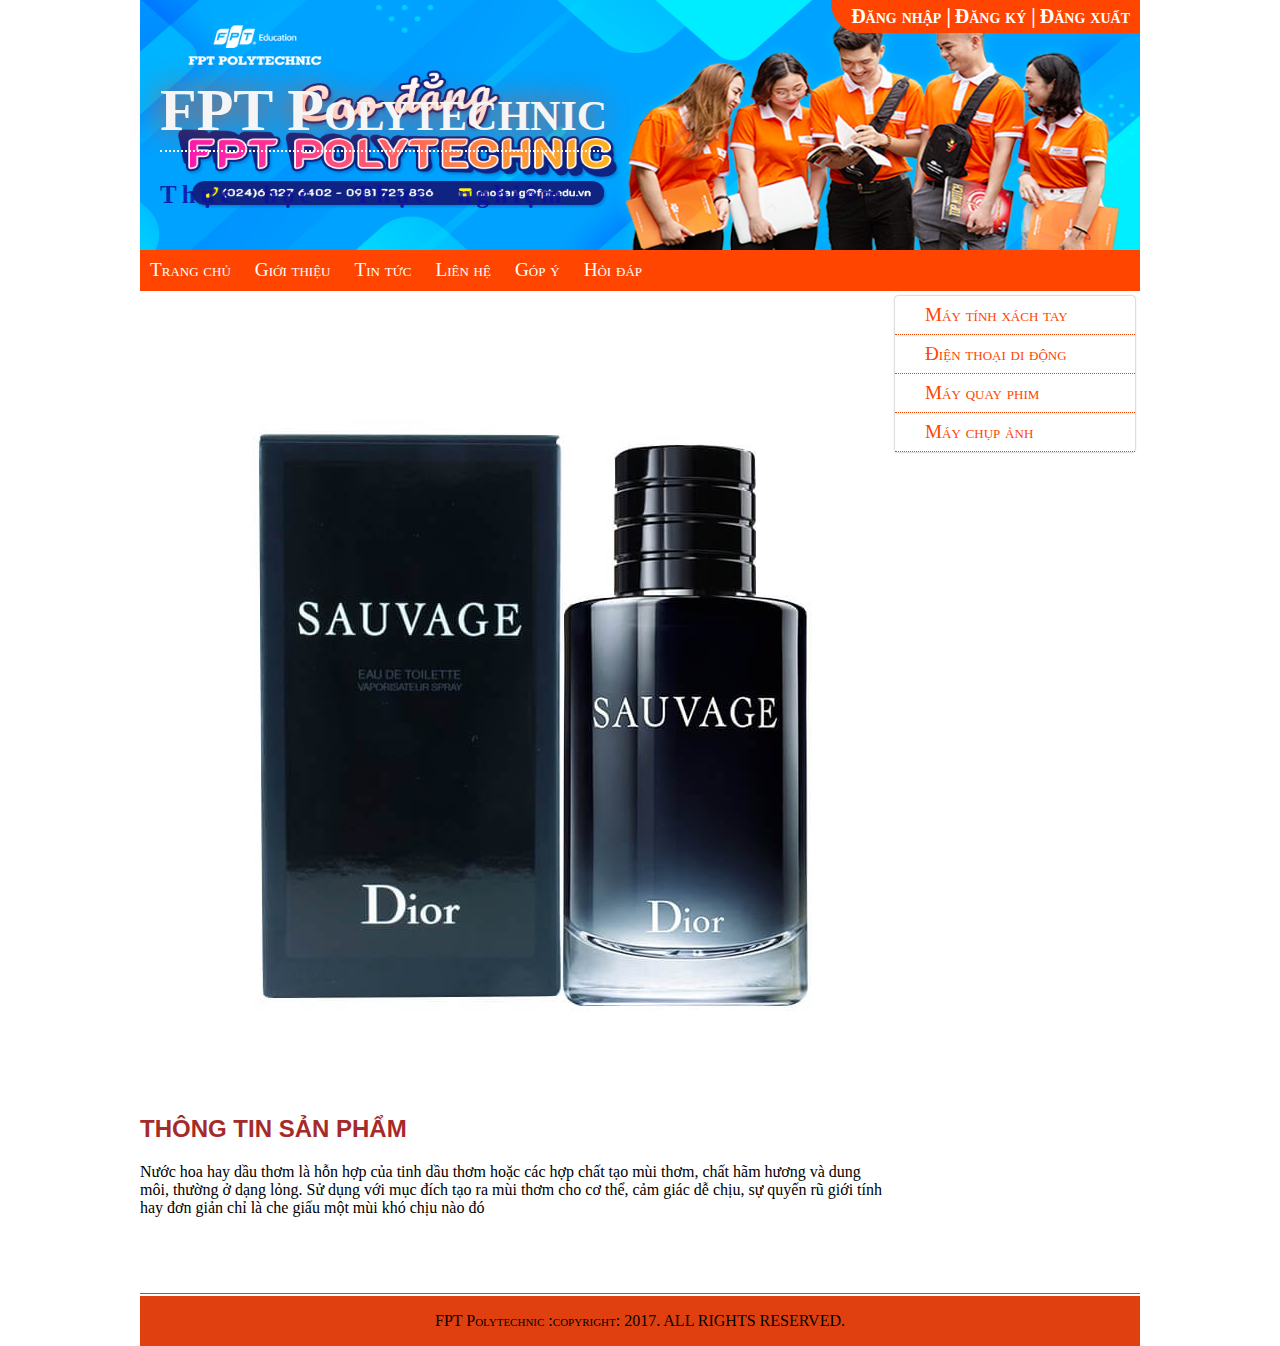
==== detail.html @ c84ceceb "Create detail.html" ====
<!DOCTYPE html>
<html>
    <head>
        <meta charset="utf-8"/>
        <link rel="stylesheet" href="lab12.css"/>
    </head>
    <body>
        <div class="container">
            <header>
                <div class="top-right">
                    <a href="dangnhap.html" >Đăng nhập |</a>
                    <a href="dangky.html"> Đăng ký |</a>
                    <a href="#"> Đăng xuất </a>
                </div>
                <div class="tieude">
                    <h1> FPT Polytechnic</h1>
                    <p> Thực học- Thực nghiệm </p>
                </div>
            </header>
                <nav class="menu">
                    <ul>
                    <li><a href="lap12.html">Trang chủ</a></li>
                    <li><a href="#">Giới thiệu</a></li>
                    <li><a href="tintuc.html">Tin tức</a></li>
                    <li>
                        <a href="#">Liên hệ</a>
                        <ul>
                            <li><a href="#">Mobile</a></li>
                            <li><a href="#">Email</a></li>
                        </ul>       
                    </li>
                    <li><a href="#">Góp ý</a></li>
                    <li><a href="#">Hỏi đáp</a></li>
                    </ul>
                   </nav>  
    <article>
        <img class="image" src="img/1.jpg" />
        <h2> THÔNG TIN SẢN PHẨM </h2>
        <p>
            Nước hoa hay dầu thơm là hỗn hợp của tinh dầu thơm hoặc các hợp chất tạo mùi thơm, chất hãm hương và dung môi, thường ở dạng lỏng. Sử dụng với mục đích tạo ra mùi thơm cho cơ thể, cảm giác dễ chịu, sự quyến rũ giới tính hay đơn giản chỉ là che giấu một mùi khó chịu nào đó
        </p>
        </article>
        <aside>
            <ul class="vmenu">
                <li><a href="#">Máy tính xách tay</a></li>
                <li><a href="#">Điện thoại di động</a></li>
                <li><a href="#">Máy quay phim</a></li>
                <li><a href="#">Máy chụp ảnh</a></li>
            </ul>
        </aside>
        <footer>
            FPT Polytechnic :copyright: 2017. ALL RIGHTS RESERVED.
        </footer>
        </div>
        </body>
        </html>
---- lab12.css ----
.top-right{
    position: absolute ;
    top: 0px;
    right: 0px;
    border-bottom-left-radius: 30px;
    padding: 5px 10px 5px 20px;
    background-color: orangered;
}
.top-right a{
    text-decoration: none;
    color:white;
    font-size: 20px;
    font-variant: small-caps;
    font-weight: bolder;
}
.top-right a:hover{
    color:yellow; 
    text-shadow: 0 0 10px blue;
}
.tieude{
    position: absolute;
    left:20px;
    bottom: 30px;
}
.tieude h1{
    font-size: 60px;
    color: rgb(212, 33, 33);
    font-weight: bolder;
    font-variant: small-caps;
    text-shadow: 0 0 30px orangered;
    padding-bottom: 5px;
    border-bottom: 2px white dotted;

}
.tieude p{
    text-align: justify;
    font-size: 25px;
    color: rgba(218, 204, 14, 0.842);
    font-weight: bolder;
    word-spacing: 15px;
    letter-spacing: 5px;
    padding-top: 3px;
    line-height: 0px;
}
header{
    position: relative;}

    .menu>ul>li{
        display: inline-block;
     }
     .menu>ul>li>a{
         display: block;
     }
     .menu>ul{
         padding: 0px;
         margin: 0px;
         list-style: none;
         border-radius: 3px;
         background-color: orangered;
         text-align: left;
     }
     .menu>ul>li>a{
         text-decoration: none;
         font-variant: small-caps;
         font-size: larger;
         color: white;
         padding: 0 10px;
         line-height: 40px;
     }
     .menu>ul>li>a:hover{
         color:yellow;
     }
     .menu>ul>li{
         position: relative;
     }
     .menu ul ul{
         position: absolute;
         display: none;
     }
     .menu ul ul a{
         display: block;
     }
     .menu>ul>li:hover>ul{
         display: block;
         z-index: 1; 
     }
     .menu ul ul{
         padding: 0px;
         margin: 0px;
         list-style: none;
         border-radius: 3px;
         width: 200px;
         background-color: white;
         box-shadow: 0 0 1px gray;
     }
     .menu ul ul a{
         line-height: 30px;
         color:orangered;
         text-decoration: none;
         font-variant: small-caps;
         font-size: larger;
         padding: 0 10px;
     }
     .menu ul ul a:hover{
         background-color: orangered;
         color: white;
     }
     body{
         margin: 0px;
         padding:0px;
     }    
     .container{
        max-width: 1000px;
        margin: 0 auto;
    }
    .container > header{
        background-image: url('img/0.png');
        background-size: 100% 100%;
        height:0px;
        padding-bottom: 25%;
    }
    .container > nav{
        line-height: 40px;
        background-color: orangered;
        color:white;
        text-align: center;
        font-variant: small-caps;
    }
    .container > aside{
        min-height: 500px;
        width: 25%;
        background-color:white;
        float: right;
    }
    .container > article{
        min-height: 300px;
        width: 75%;
        background-color:white;
        float: left;
    }
    .container > aside{
        min-height: 1000px;
        width: 25%;
        background-color:white;
        float: right;
    }
    .container > footer{
        border-top: 5px double white;
        line-height: 50px;
        background-color: rgb(224, 64, 15);
        text-align: center;
        font-variant: small-caps;
        clear:both;
    }
    .container > nav > a{
        color: white;
        text-decoration: none;
        margin: 0 10px;
    }
    .container > nav > a:hover{
        color:yellow;
        text-decoration: underline;
    } 
    .vmenu{
        padding:0px;
        margin: 5px;
        list-style: none;
        border-radius: 3px;
        box-shadow: 0 0 2px gray;
    }
    .vmenu a{
        display: block;
        border-bottom: 1px dotted orangered;
        color:orangered;
        font-variant: small-caps;
        font-size: larger;
        text-decoration: none;
        padding: 8px 5px 8px 30px;
        background : url('unnamed.png') no-repeat 10px center ;
       
    }
    .vmenu a:hover{
        background: url('tick-flat-icon.png') no-repeat 10px center;
        border-bottom: 1px dotted white;
        background-color: orangered;
        color:white;
        font-weight: both;
    }
    .col-25{
       width: 25%;
       float:left;
   
   }
   .prod{
       border-radius: 10px;
       box-shadow: 0 0 5px gray;
       margin: 5px;
       padding: 5px;
       text-align: center;
       position: relative;
   }
   .prod>.name{
   font-variant: small-caps;
   color: orange;
   }
   .prod>.image{
       max-width:98%;
       height: 200px;
       margin-bottom: 10px;
   }
   .prod>.price{
       position:absolute;
       left:5px;
       bottom:5px;
       font-family: Impact, Haettenschweiler, 'Arial Narrow Bold', sans-serif;
       font-size: 25px;
       color:orange;
   }
   .prod>.icons{
       position:absolute;
       right:5px;
       bottom:5px;
       width: 25px;
    }
   .prod>.new-icon{
       position: absolute;
       top:0px;
       right: 0px;
       width:100px;
       height:100px;
   }
   .top-right{
       position: absolute ;
       top: 0px;
       right: 0px;
       border-bottom-left-radius: 30px;
       padding: 5px 10px 5px 20px;
       background-color: orangered;
   }
   .top-right a{
       text-decoration: none;
       color:white;
       font-size: 20px;
       font-variant: small-caps;
       font-weight: bolder;
   }
   .top-right a:hover{
       color:yellow; 
       text-shadow: 0 0 10px blue;
   }
   .tieude{
       position: absolute;
       left:20px;
       bottom: 30px;
   }
   .tieude h1{
       font-size: 60px;
       color: whitesmoke;
       font-weight: bolder;
       font-variant: small-caps;
       text-shadow: 0 0 30px orangered;
       padding-bottom: 5px;
       border-bottom: 2px white dotted;
   
   }
   .tieude p{
       text-align: justify;
       font-size: 25px;
       color: rgba(13, 16, 156, 0.842);
       font-weight: bolder;
       word-spacing: 15px;
       letter-spacing: 5px;
       padding-top: 3px;
       line-height: 0px;
   }
   header{
       position: relative;
   }
   h2{
     color:rgb(168, 53, 53);
     font-variant: small-caps;
     font-family: 'Segoe UI', Tahoma, Geneva, Verdana, sans-serif;
   }
   .font-control{
    margin: 3px 0px;
}      

h2{
    color:brown;
    text-decoration: crimson;
}
.font-group{
    font-family:Cambria, Cochin, Georgia, Times, 'Times New Roman', serif;
}
.form-group{
    margin: 10px 0px ;
}
.form-control{
     width:98%;
     padding: 5px;
     outline: none;
     border: 1px solid gray;
     border-radius: 3px;

}
.form-group label{
    font-weight: bold;
    font-variant: small-caps;
}
.form-control:focus{
    background-color: yellow;
    box-shadow: 0 0 3px red;
    border: 1px solid yellow;
} 
.form-button{
    padding: 8px 30px;
    outline: none;
    border: none;
    border-radius: 20px;
    font-weight: bold;
    background-color: white;
    color: orangered;
    box-shadow: inset 0 0 20px rgb(185, 53, 126);
}
.form-button:hover{
    color:rgb(243, 59, 129);
    box-shadow: inset 0 0 20px orangered;
}
.form-button:disabled{
    color: darkgray;
    box-shadow: inset 0 0 20px gray;
}
h3{
    color: rgb(15, 71, 94);
    font-family: 'Segoe UI', Tahoma, Geneva, Verdana, sans-serif;
}
input{
    border-color: 1px rgb(153, 24, 45);
    background-color: rgb(219, 200, 175);
}
button{
    background-color: rgb(207, 36, 107);  
 }
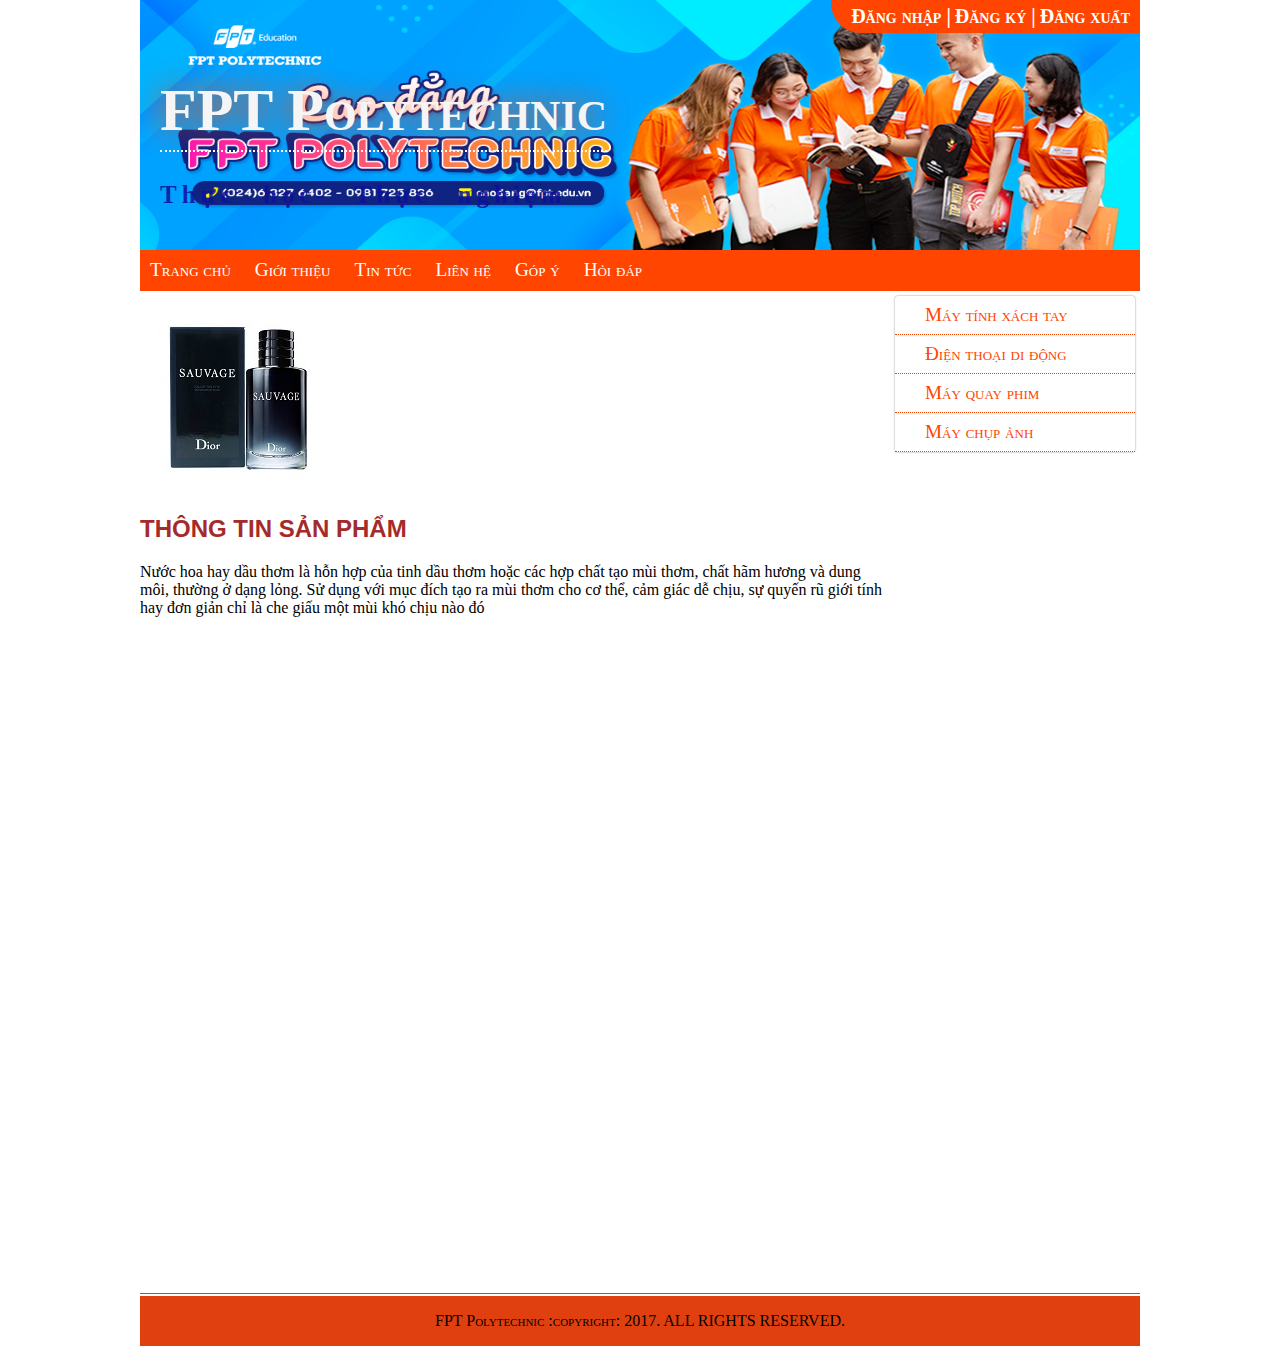
==== commit 35e5785a: "Update detail.html" ====
--- a/detail.html
+++ b/detail.html
@@ -4,6 +4,10 @@
         <meta charset="utf-8"/>
         <link rel="stylesheet" href="lab12.css"/>
     </head>
+    <div id="fb-root"></div>
+<script async defer crossorigin="anonymous" src="https://connect.facebook.net/vi_VN/sdk.js#xfbml=1&version=v10.0" nonce="tZgvQOlb"></script>
+    <div id="fb-root"></div>
+<script async defer crossorigin="anonymous" src="https://connect.facebook.net/vi_VN/sdk.js#xfbml=1&version=v10.0" nonce="xUIqy2kE"></script>
     <body>
         <div class="container">
             <header>
@@ -35,10 +39,12 @@
                    </nav>  
     <article>
         <img class="image" src="img/1.jpg" />
+        <div class="fb-like" data-href="https://vannanh.github.io/lab16/" data-width="" data-layout="box_count" data-action="like" data-size="small" data-share="true"></div>
         <h2> THÔNG TIN SẢN PHẨM </h2>
         <p>
             Nước hoa hay dầu thơm là hỗn hợp của tinh dầu thơm hoặc các hợp chất tạo mùi thơm, chất hãm hương và dung môi, thường ở dạng lỏng. Sử dụng với mục đích tạo ra mùi thơm cho cơ thể, cảm giác dễ chịu, sự quyến rũ giới tính hay đơn giản chỉ là che giấu một mùi khó chịu nào đó
         </p>
+        <div class="fb-comments" data-href="https://vannanh.github.io/lab16/detail.html" data-width="" data-numposts="5"></div>
         </article>
         <aside>
             <ul class="vmenu">
